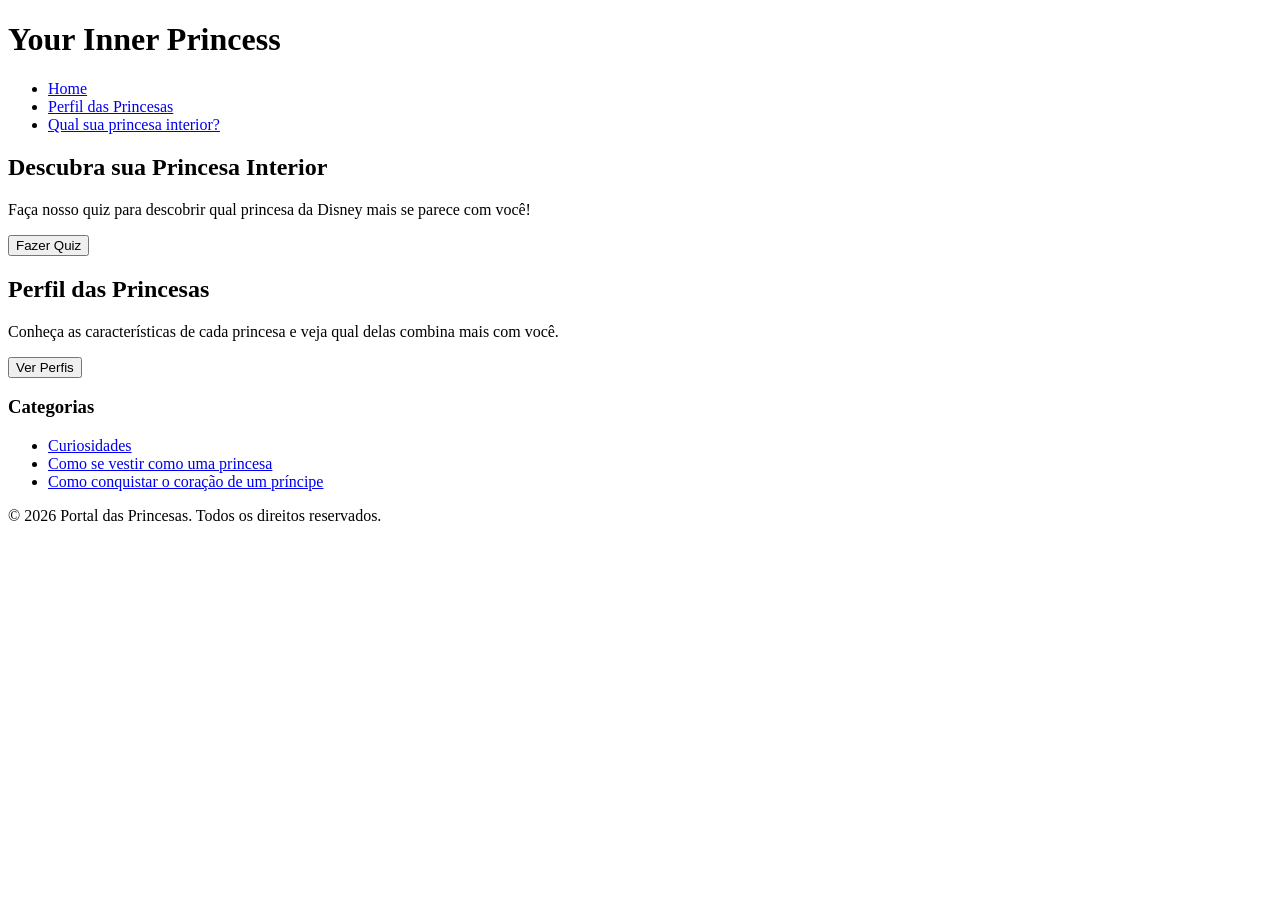
==== aula_03/index.html @ 262bd20e "aula 03" ====
<!doctype html>
<html lang="pt-BR">
  <head>
    <meta charset="UTF-8" />
    <meta name="viewport" content="width=device-width, initial-scale=1.0" />
    <title>Your Inner Princess</title>
  </head>
  <body>
    <header>
      <h1>Your Inner Princess</h1>
      <nav>
        <ul>
          <li><a href="#">Home</a></li>
          <li><a href="#">Perfil das Princesas</a></li>
          <li><a href="#">Qual sua princesa interior?</a></li>
        </ul>
      </nav>
    </header>
    <main>
      <section>
        <h2>Descubra sua Princesa Interior</h2>
        <p>
          Faça nosso quiz para descobrir qual princesa da Disney mais se parece
          com você!
        </p>
        <button onclick="alert('Quiz em breve!')">Fazer Quiz</button>
      </section>
      <section>
        <h2>Perfil das Princesas</h2>
        <p>
          Conheça as características de cada princesa e veja qual delas combina
          mais com você.
        </p>
        <button onclick="alert('Perfis em breve!')">Ver Perfis</button>
      </section>
    </main>
    <aside>
      <h3>Categorias</h3>
      <ul>
        <li><a href="#">Curiosidades</a></li>
        <li><a href="#">Como se vestir como uma princesa</a></li>
        <li><a href="#">Como conquistar o coração de um príncipe</a></li>
      </ul>
    </aside>
    <footer>
      <p>&copy; 2026 Portal das Princesas. Todos os direitos reservados.</p>
    </footer>
  </body>
</html>
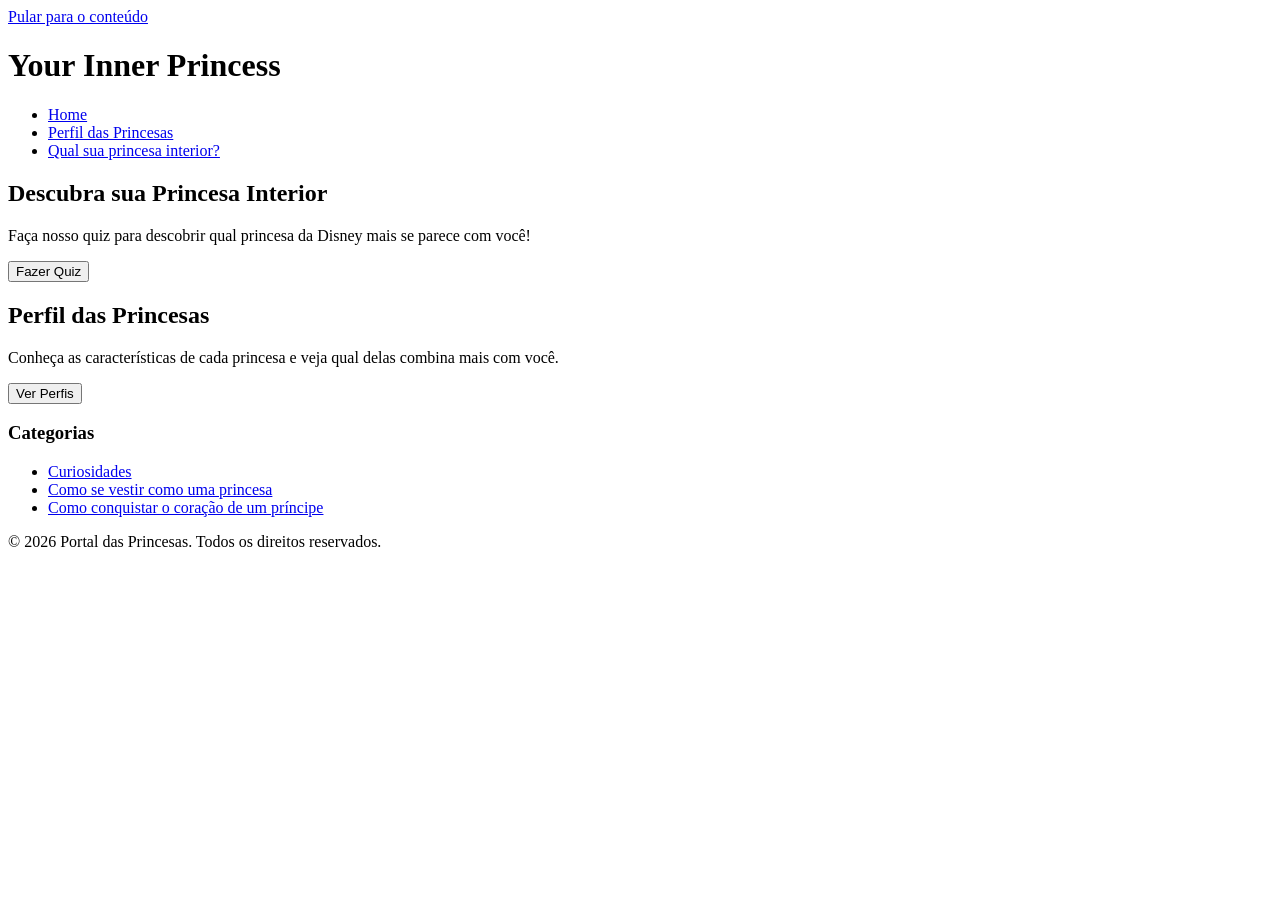
==== commit dd07539b: "melhorias na página html referente à aula 04 add a tag <video>" ====
--- a/aula_03/index.html
+++ b/aula_03/index.html
@@ -3,30 +3,31 @@
   <head>
     <meta charset="UTF-8" />
     <meta name="viewport" content="width=device-width, initial-scale=1.0" />
-    <title>Your Inner Princess</title>
+    <title>Rebecca Nery</title>
   </head>
   <body>
+    <a href="#conteudo-principal">Pular para o conteúdo</a>
     <header>
       <h1>Your Inner Princess</h1>
-      <nav>
+      <nav aria-label="Menu principal">
         <ul>
-          <li><a href="#">Home</a></li>
-          <li><a href="#">Perfil das Princesas</a></li>
-          <li><a href="#">Qual sua princesa interior?</a></li>
+          <li><a href="#home">Home</a></li>
+          <li><a href="#perfil-princesas">Perfil das Princesas</a></li>
+          <li><a href="#princesa-interior">Qual sua princesa interior?</a></li>
         </ul>
       </nav>
     </header>
-    <main>
-      <section>
-        <h2>Descubra sua Princesa Interior</h2>
+    <main id="conteudo-principal">
+      <section aria-labelledby="titulo-quiz">
+        <h2 id="titulo-quiz">Descubra sua Princesa Interior</h2>
         <p>
           Faça nosso quiz para descobrir qual princesa da Disney mais se parece
           com você!
         </p>
         <button onclick="alert('Quiz em breve!')">Fazer Quiz</button>
       </section>
-      <section>
-        <h2>Perfil das Princesas</h2>
+      <section aria-labelledby="titulo-perfil">
+        <h2 id="titulo-perfil">Perfil das Princesas</h2>
         <p>
           Conheça as características de cada princesa e veja qual delas combina
           mais com você.
@@ -34,12 +35,12 @@
         <button onclick="alert('Perfis em breve!')">Ver Perfis</button>
       </section>
     </main>
-    <aside>
+    <aside aria-label="Categorias do site">
       <h3>Categorias</h3>
       <ul>
-        <li><a href="#">Curiosidades</a></li>
-        <li><a href="#">Como se vestir como uma princesa</a></li>
-        <li><a href="#">Como conquistar o coração de um príncipe</a></li>
+        <li><a href="#curiosidades">Curiosidades</a></li>
+        <li><a href="#como-se-vestir">Como se vestir como uma princesa</a></li>
+        <li><a href="#conquistar-principe">Como conquistar o coração de um príncipe</a></li>
       </ul>
     </aside>
     <footer>
